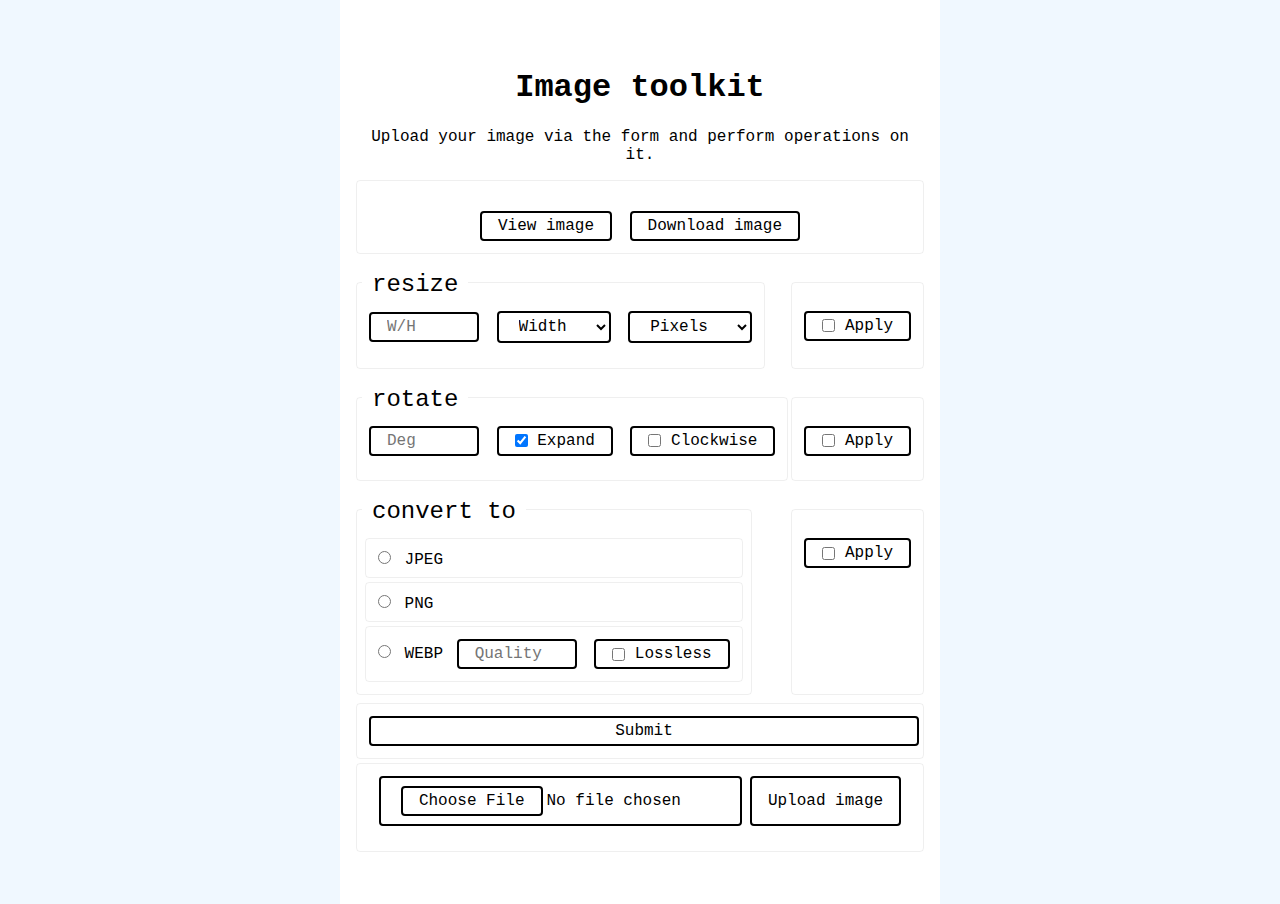
==== frontend/index.html @ 8d0174ed "Add format conversion to the frontend." ====
<!DOCTYPE html>
<html lang="en">
<head>
    <meta charset="UTF-8">
    <meta name="viewport" content="width=device-width, initial-scale=1.0">
    <title>Image toolkit</title>
    <link href="style.css" rel="stylesheet">
</head>
<body>
    <div id="page-wrapper">
        <h1>Image toolkit</h1>
        <div>
            <p>Upload your image via the form and perform operations on it.</p>
        </div>

        <div class="form-wrapper">
            <img id="image-preview">
            <div>
                <a class="btn btn-hover" id="image-view-btn" target="_blank">View image</a>
                <a class="btn btn-hover" id="image-download-btn" download>Download image</a>
            </div>
        </div>

        <form id="image-process">
            <div class="operations-wrapper" id="resize-wrapper">
                <div class="form-wrapper form-wrapper-caption">
                    <h2 class="operations-headline">resize</h2>
                    <input type="number" min="1" name="resize_size" placeholder="W/H">
                    <select name="resize_dimension">
                        <option value="width">Width</option>
                        <option value="height">Height</option>
                    </select>
                    <select name="resize_unit">
                        <option value="px">Pixels</option>
                        <option value="%">Percent</option>
                    </select>
                    <div class="form-error"></div>
                </div>
                <div class="form-wrapper form-wrapper-caption">
                    <div class="checkbox-wrapper">
                        <input type="checkbox" name="resize" id="resize">
                        <label for="resize">Apply</label>
                    </div>
                </div>
            </div>
            
            <div class="operations-wrapper" id="rotate-wrapper">
                <div class="form-wrapper form-wrapper-caption">
                    <h2 class="operations-headline">rotate</h2>
                    <input type="number" min="-360" max="360" step=".1" name="rotate_degrees" placeholder="Deg">
                    <div class="checkbox-wrapper">
                        <input type="checkbox" name="rotate_expand" id="rotate_expand" checked>
                    <label for="rotate_expand">Expand</label>
                    </div>
                    <div class="checkbox-wrapper">
                        <input type="checkbox" name="rotate_clockwise" id="rotate_clockwise">
                        <label for="rotate_clockwise">Clockwise</label>
                    </div>
                    <div class="form-error"></div>
                </div>
                <div class="form-wrapper form-wrapper-caption">
                    <div class="checkbox-wrapper">
                        <input type="checkbox" name="rotate" id="rotate">
                        <label for="rotate">Apply</label>
                    </div>
                </div>
            </div>

            <div class="operations-wrapper" id="convert-wrapper">
                <div class="form-wrapper form-wrapper-caption">
                    <h2 class="operations-headline">convert to</h2>
                    <div class="form-wrapper">
                        <input type="radio" id="jpeg" name="convert_format" value="jpeg">
                        <label for="jpeg">JPEG</label>
                        <!-- TODO add options -->
                    </div>
                    <div class="form-wrapper">
                        <input type="radio" id="png" name="convert_format" value="png">
                        <label for="png">PNG</label>
                        <!-- TODO add options -->
                    </div>
                    <div class="form-wrapper">
                        <input type="radio" id="webp" name="convert_format" value="webp">
                        <label for="webp">WEBP</label>
                        <input type="number" min="0" max="100" id="webp_quality" name="webp_quality" placeholder="Quality">
                        <div class="checkbox-wrapper">
                            <input type="checkbox" name="webp_lossless" id="webp_lossless">
                            <label for="webp_lossless">Lossless</label>
                        </div>
                    </div>
                </div>
                <div class="form-wrapper form-wrapper-caption">
                    <div class="checkbox-wrapper">
                        <input type="checkbox" name="convert" id="convert">
                        <label for="convert">Apply</label>
                    </div>
                </div>
            </div>

            <div class="form-wrapper">
                <input class="btn btn-hover btn-fullwidth" type="submit" value="Submit">
            </div>
        </form>
        
        <div class="form-wrapper">
            <form id="image-upload-form">
                <!-- Allow some basic image tpyes for now. -->
                <input class="btn" type="file" name="original_image" accept="image/png, image/jpeg, image/bmp, image/webp" required>
                <input class="btn btn-hover" type="submit" value="Upload image">
                <div class="form-error"></div>
            </form>
        </div>
    </div>
    <script src="script.js"></script>
</body>
</html>
---- frontend/style.css ----
* {
    box-sizing: border-box;
}

body {
    min-height: 100vh;
    margin: 0;
    padding: 0;
    background-color: aliceblue;
    font-family: 'Courier New', Courier, monospace;
}

img {
    max-width: 100%;
}

#page-wrapper {
    margin: 0 auto;
    padding: 3em 1em;
    max-width: 600px;
    min-height: 100vh;
    background-color: white;
    text-align: center;
}

.form-wrapper {
    padding: 0.5em;
    margin: 0.25em 0;
    border-radius: 0.25em;
    border: 1px solid #80808021;
}

.form-wrapper-caption {
    text-align: start;
    position: relative;
    padding: 1.5em 0.5em 0.5em;
    margin: 1.5em 0 0.25em;
}

input,
button,
a.btn,
input[type="file"]::file-selector-button,
select,
.checkbox-wrapper {
    display: inline-block;
    background-color: white;
    border: 2px solid black;
    border-radius: 0.25em;
    padding: 0.25em 1em;
    margin: 0.25em;
    color: black;
    text-decoration: none;
    font-family: 'Courier New', Courier, monospace;
    font-size: 1em;
}

input[type="number"] {
    max-width: 110px;
}

.checkbox-wrapper input {
    margin: 0;
    vertical-align: middle;
}

.btn, input[type="file"]::file-selector-button {
    cursor: pointer;
}

.btn-hover:hover, input[type="file"]::file-selector-button:hover {
    background-color: black;
    color: white;
}

#image-upload-form {
    display: flex;
    justify-content: center;
    flex-wrap: wrap;
}

.btn-fullwidth {
    width: 100%;
}

.operations-wrapper {
    display: flex;
    flex-wrap: nowrap;
    align-content: center;
    justify-content: space-between;
    align-items: stretch;
}

h2.operations-headline {
    margin: 0;
    font-size: 1.5em;
    font-weight: normal;
    position: absolute;
    top: -12px;
    left: 5px;
    background: white;
    padding: 0 10px;
    pointer-events: none;
}

.form-error {
    width: 100%;
    text-align: start;
    padding: 0.5em;
    font-size: 0.8em;
    color: red;
}

#webp_quality {
    min-width: 120px;
    max-width: 120px;
}
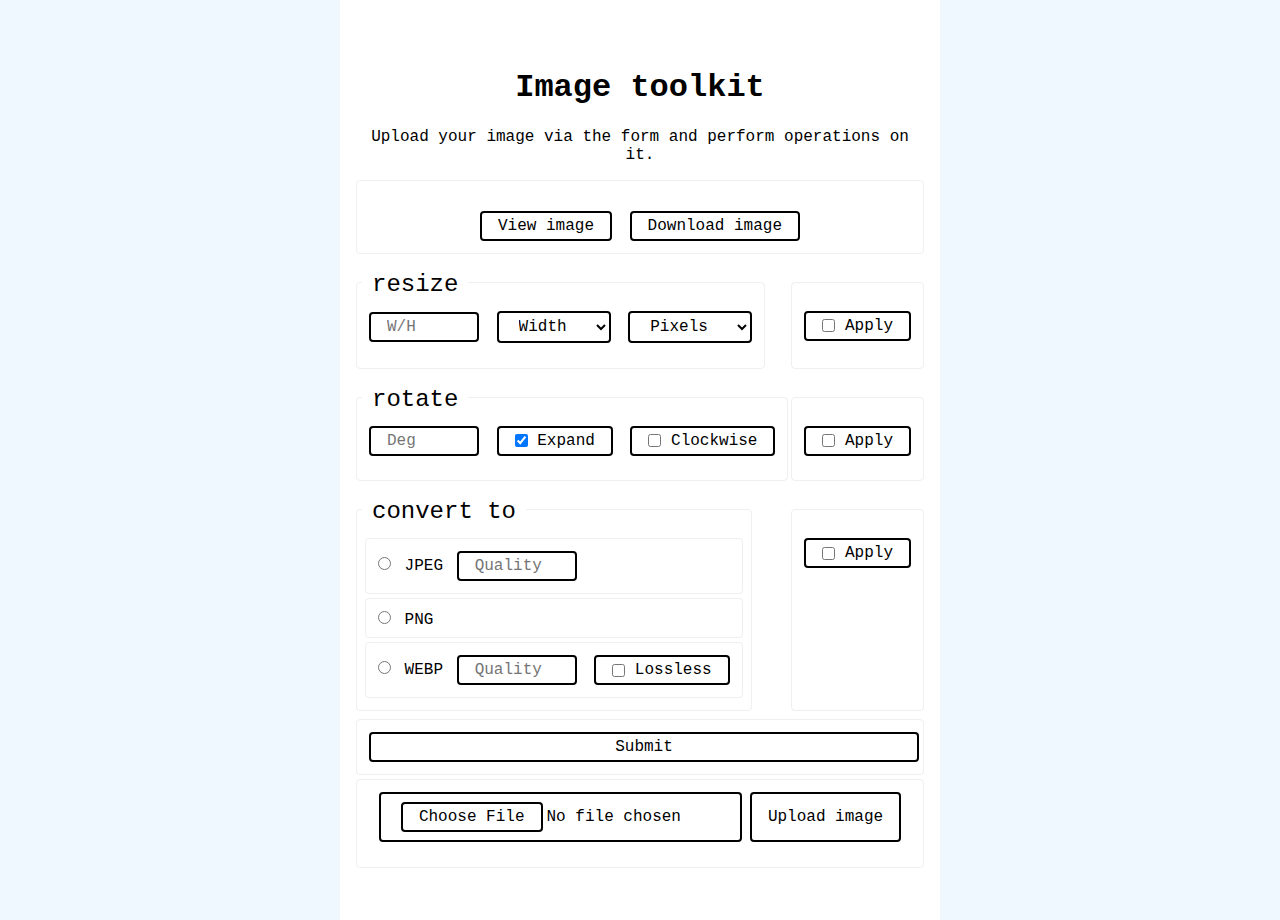
==== commit 8b5dfa07: "Make jpeg conversion work on the frontend." ====
--- a/frontend/index.html
+++ b/frontend/index.html
@@ -72,7 +72,7 @@
                     <div class="form-wrapper">
                         <input type="radio" id="jpeg" name="convert_format" value="jpeg">
                         <label for="jpeg">JPEG</label>
-                        <!-- TODO add options -->
+                        <input type="number" min="0" max="95" id="jpeg_quality" name="jpeg_quality" placeholder="Quality">
                     </div>
                     <div class="form-wrapper">
                         <input type="radio" id="png" name="convert_format" value="png">
--- a/frontend/style.css
+++ b/frontend/style.css
@@ -111,7 +111,7 @@
     color: red;
 }
 
-#webp_quality {
+#webp_quality, #jpeg_quality {
     min-width: 120px;
     max-width: 120px;
 }
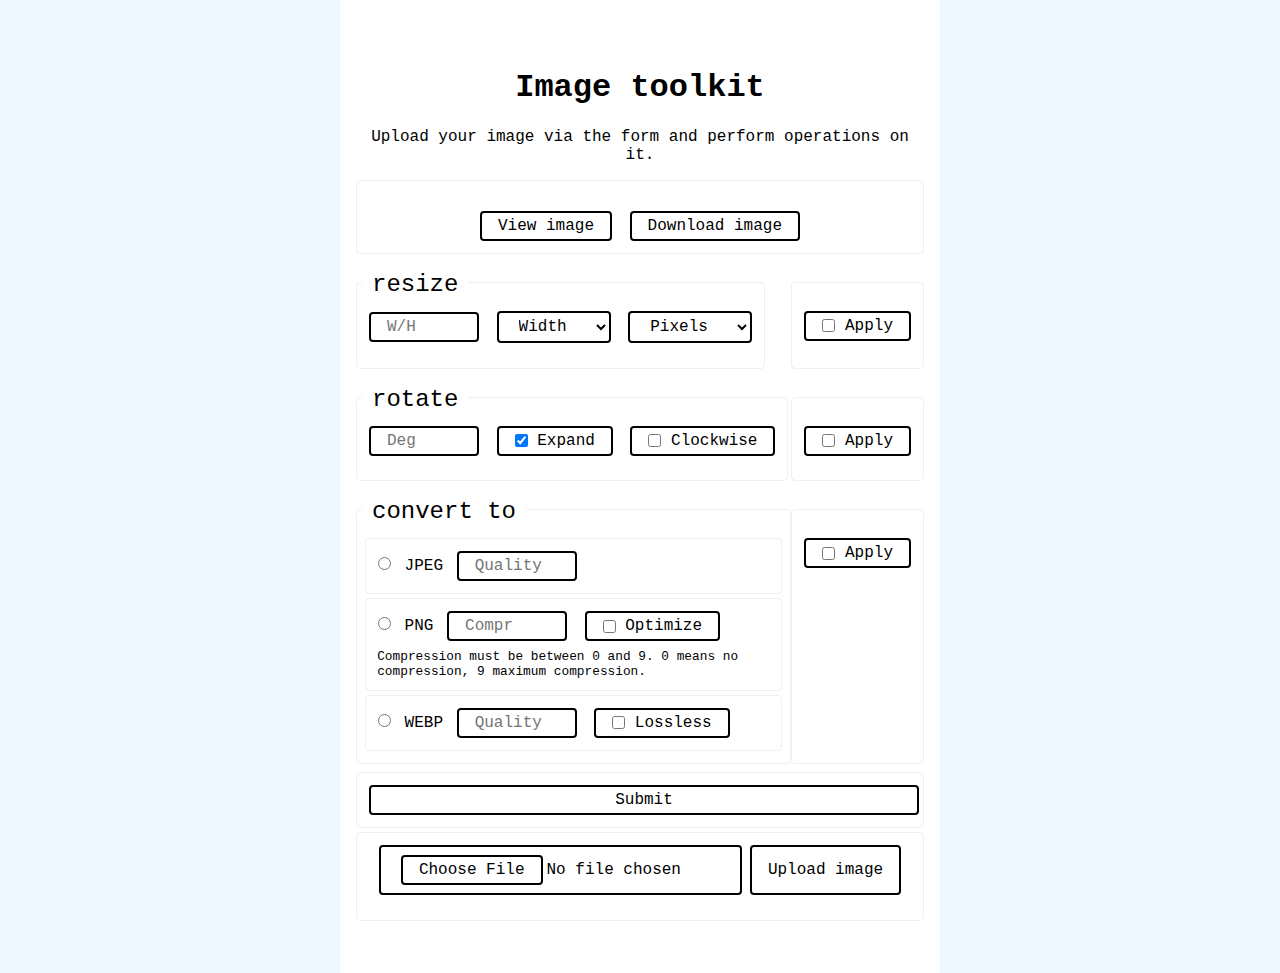
==== commit 0f688b86: "Add png options to frontend." ====
--- a/frontend/index.html
+++ b/frontend/index.html
@@ -36,7 +36,7 @@
                     </select>
                     <div class="form-error"></div>
                 </div>
-                <div class="form-wrapper form-wrapper-caption">
+                <div class="form-wrapper form-wrapper-caption operation-btn">
                     <div class="checkbox-wrapper">
                         <input type="checkbox" name="resize" id="resize">
                         <label for="resize">Apply</label>
@@ -58,7 +58,7 @@
                     </div>
                     <div class="form-error"></div>
                 </div>
-                <div class="form-wrapper form-wrapper-caption">
+                <div class="form-wrapper form-wrapper-caption operation-btn">
                     <div class="checkbox-wrapper">
                         <input type="checkbox" name="rotate" id="rotate">
                         <label for="rotate">Apply</label>
@@ -77,7 +77,14 @@
                     <div class="form-wrapper">
                         <input type="radio" id="png" name="convert_format" value="png">
                         <label for="png">PNG</label>
-                        <!-- TODO add options -->
+                        <input type="number" min="0" max="9" id="png_quality" name="png_quality" placeholder="Compr">
+                        <div class="checkbox-wrapper">
+                            <input type="checkbox" name="png_optimize" id="png_optimize">
+                            <label for="png_optimize">Optimize</label>
+                        </div>
+                        <div class="text-small">
+                            Compression must be between 0 and 9. 0 means no compression, 9 maximum compression.
+                        </div>
                     </div>
                     <div class="form-wrapper">
                         <input type="radio" id="webp" name="convert_format" value="webp">
@@ -89,7 +96,7 @@
                         </div>
                     </div>
                 </div>
-                <div class="form-wrapper form-wrapper-caption">
+                <div class="form-wrapper form-wrapper-caption operation-btn">
                     <div class="checkbox-wrapper">
                         <input type="checkbox" name="convert" id="convert">
                         <label for="convert">Apply</label>
--- a/frontend/style.css
+++ b/frontend/style.css
@@ -111,7 +111,16 @@
     color: red;
 }
 
-#webp_quality, #jpeg_quality {
+#webp_quality, #jpeg_quality, #png_quality {
     min-width: 120px;
     max-width: 120px;
 }
+
+.text-small {
+    font-size: 0.8em;
+    padding: 0.25em;
+}
+
+.operation-btn {
+    flex-shrink: 0;
+}
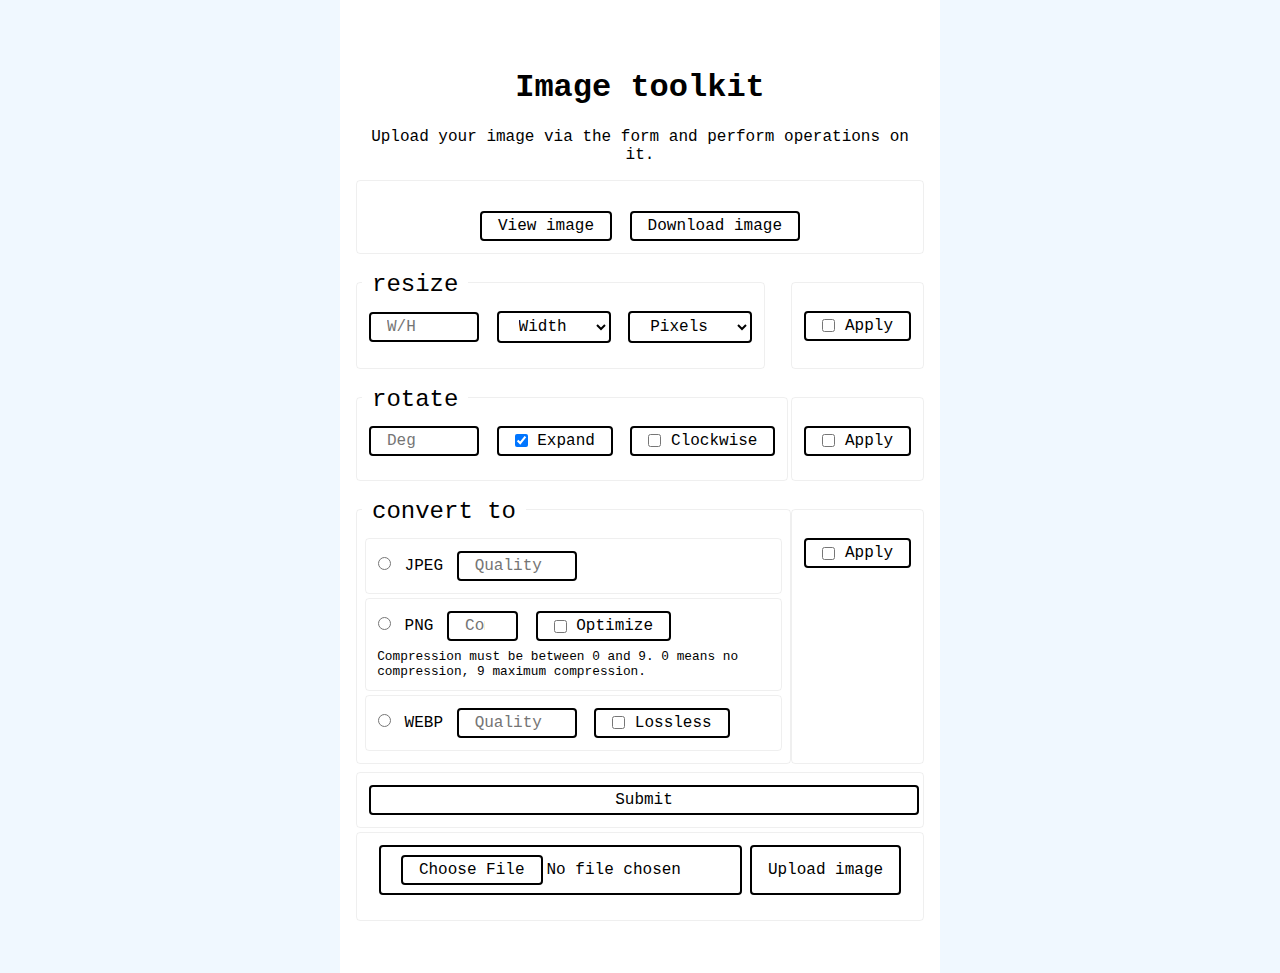
==== commit d08b5ac1: "Make png conversion work on the frontend." ====
--- a/frontend/index.html
+++ b/frontend/index.html
@@ -77,7 +77,7 @@
                     <div class="form-wrapper">
                         <input type="radio" id="png" name="convert_format" value="png">
                         <label for="png">PNG</label>
-                        <input type="number" min="0" max="9" id="png_quality" name="png_quality" placeholder="Compr">
+                        <input type="number" min="0" max="9" id="png_compression" name="png_compression" placeholder="Compr">
                         <div class="checkbox-wrapper">
                             <input type="checkbox" name="png_optimize" id="png_optimize">
                             <label for="png_optimize">Optimize</label>
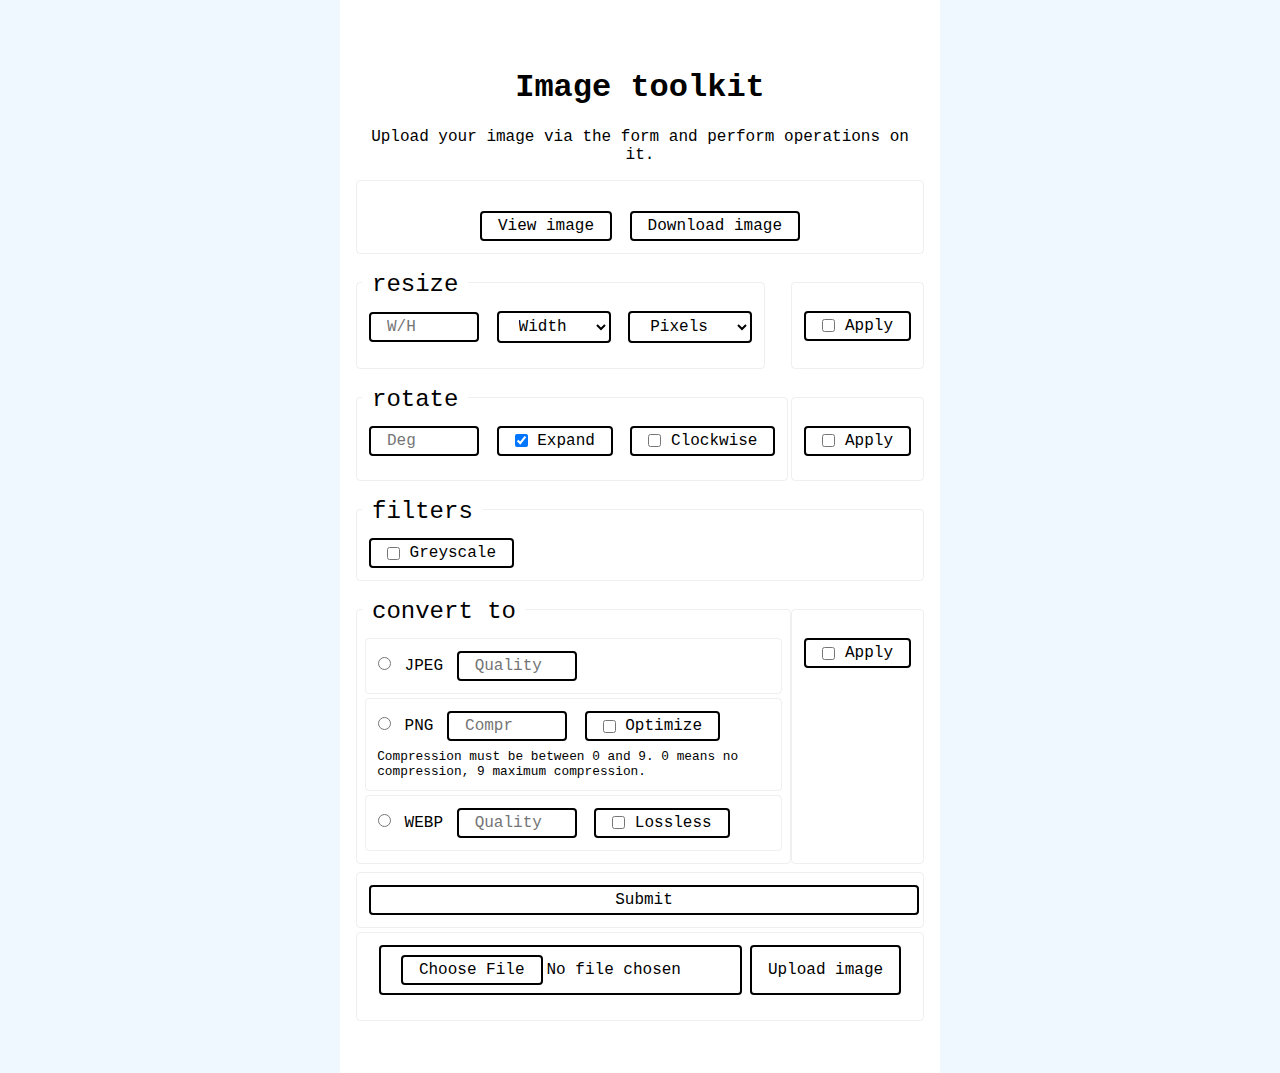
==== commit 78d5cb8b: "Add greyscale filter to the frontend." ====
--- a/frontend/index.html
+++ b/frontend/index.html
@@ -66,6 +66,16 @@
                 </div>
             </div>
 
+            <div class="operations-wrapper" id="filter-wrapper">
+                <div class="form-wrapper form-wrapper-caption full-width">
+                    <h2 class="operations-headline">filters</h2>
+                    <div class="checkbox-wrapper">
+                        <input type="checkbox" name="filter_greyscale" id="filter_greyscale">
+                        <label for="filter_greyscale">Greyscale</label>
+                    </div>
+                </div>
+            </div>
+
             <div class="operations-wrapper" id="convert-wrapper">
                 <div class="form-wrapper form-wrapper-caption">
                     <h2 class="operations-headline">convert to</h2>
--- a/frontend/style.css
+++ b/frontend/style.css
@@ -111,7 +111,7 @@
     color: red;
 }
 
-#webp_quality, #jpeg_quality, #png_quality {
+#webp_quality, #jpeg_quality, #png_compression {
     min-width: 120px;
     max-width: 120px;
 }
@@ -124,3 +124,7 @@
 .operation-btn {
     flex-shrink: 0;
 }
+
+.full-width {
+    width: 100%;
+}
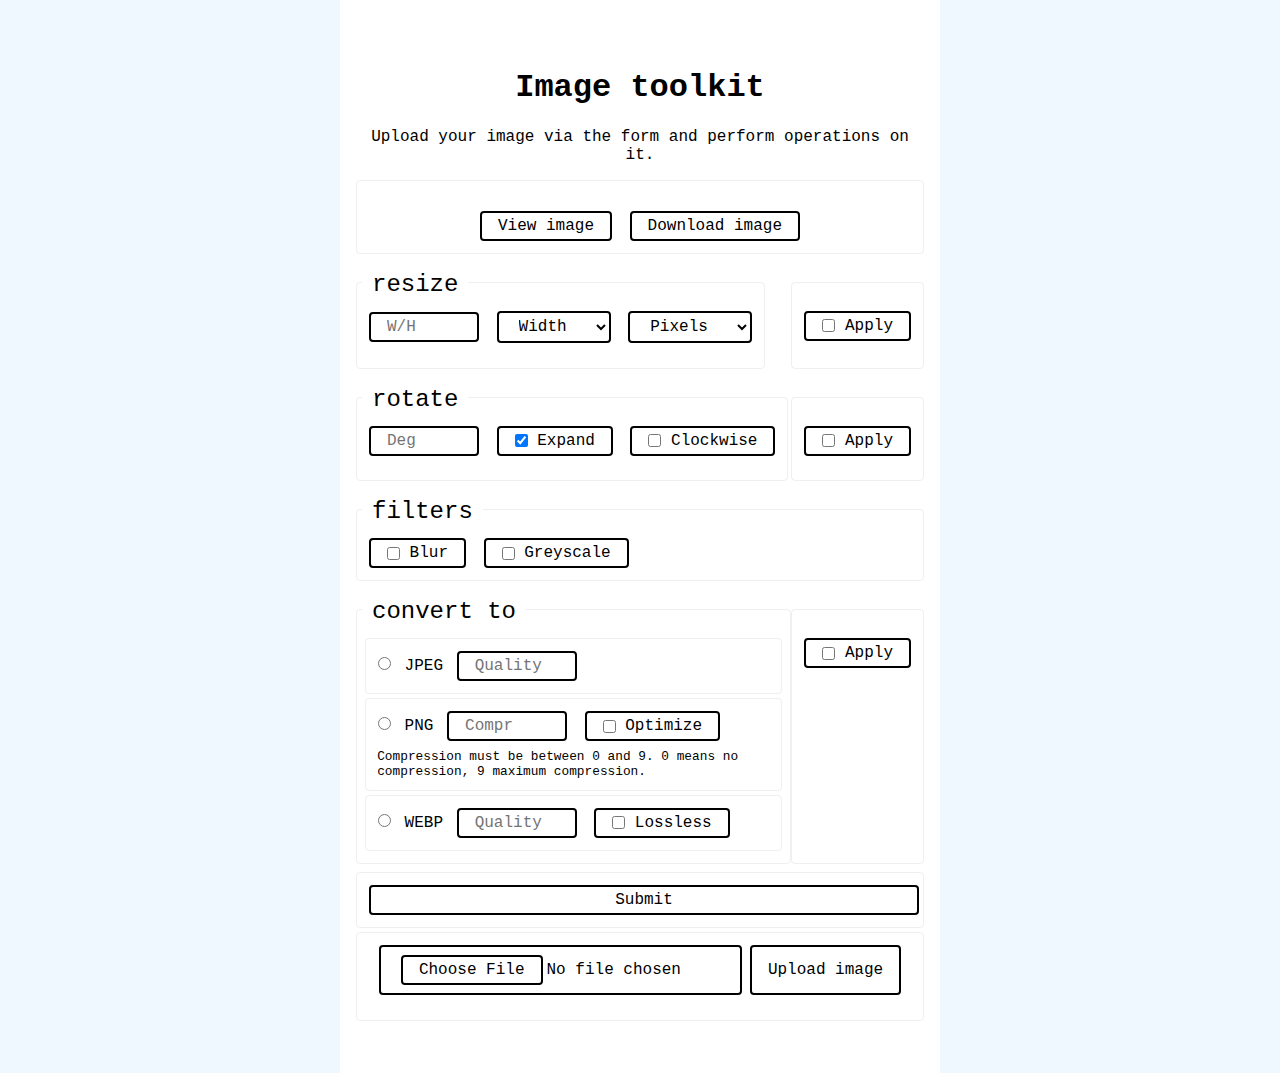
==== commit b4415133: "Add blur filter to the frontend." ====
--- a/frontend/index.html
+++ b/frontend/index.html
@@ -70,6 +70,10 @@
                 <div class="form-wrapper form-wrapper-caption full-width">
                     <h2 class="operations-headline">filters</h2>
                     <div class="checkbox-wrapper">
+                        <input type="checkbox" name="filter_blur" id="filter_blur">
+                        <label for="filter_blur">Blur</label>
+                    </div>
+                    <div class="checkbox-wrapper">
                         <input type="checkbox" name="filter_greyscale" id="filter_greyscale">
                         <label for="filter_greyscale">Greyscale</label>
                     </div>
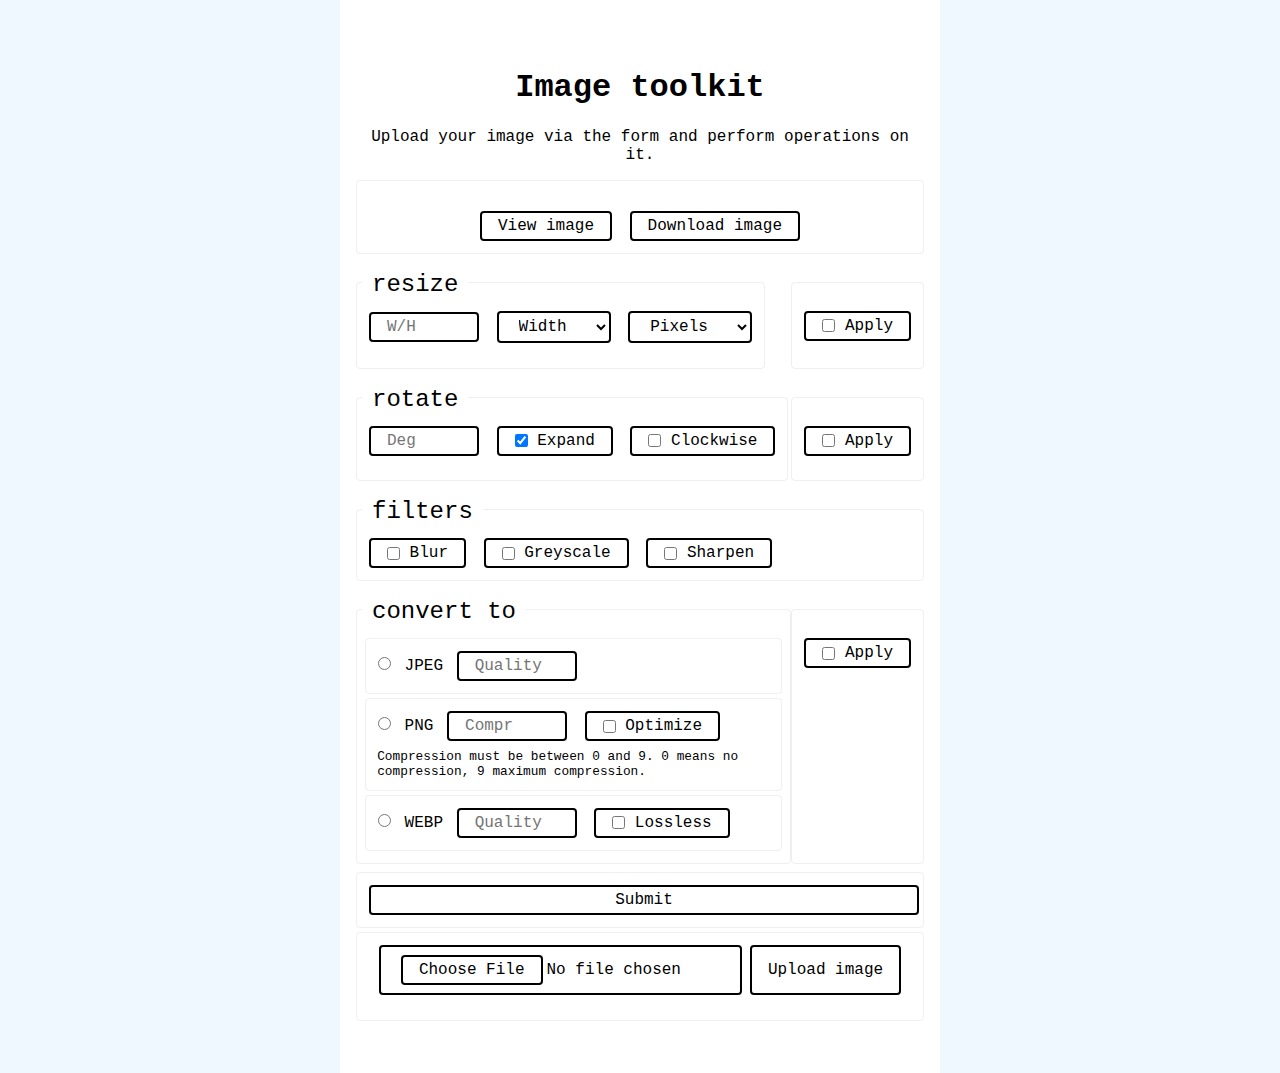
==== commit 017e8c33: "Add sharpen filter to frontend and backend." ====
--- a/frontend/index.html
+++ b/frontend/index.html
@@ -77,6 +77,10 @@
                         <input type="checkbox" name="filter_greyscale" id="filter_greyscale">
                         <label for="filter_greyscale">Greyscale</label>
                     </div>
+                    <div class="checkbox-wrapper">
+                        <input type="checkbox" name="filter_sharpen" id="filter_sharpen">
+                        <label for="filter_sharpen">Sharpen</label>
+                    </div>
                 </div>
             </div>
 
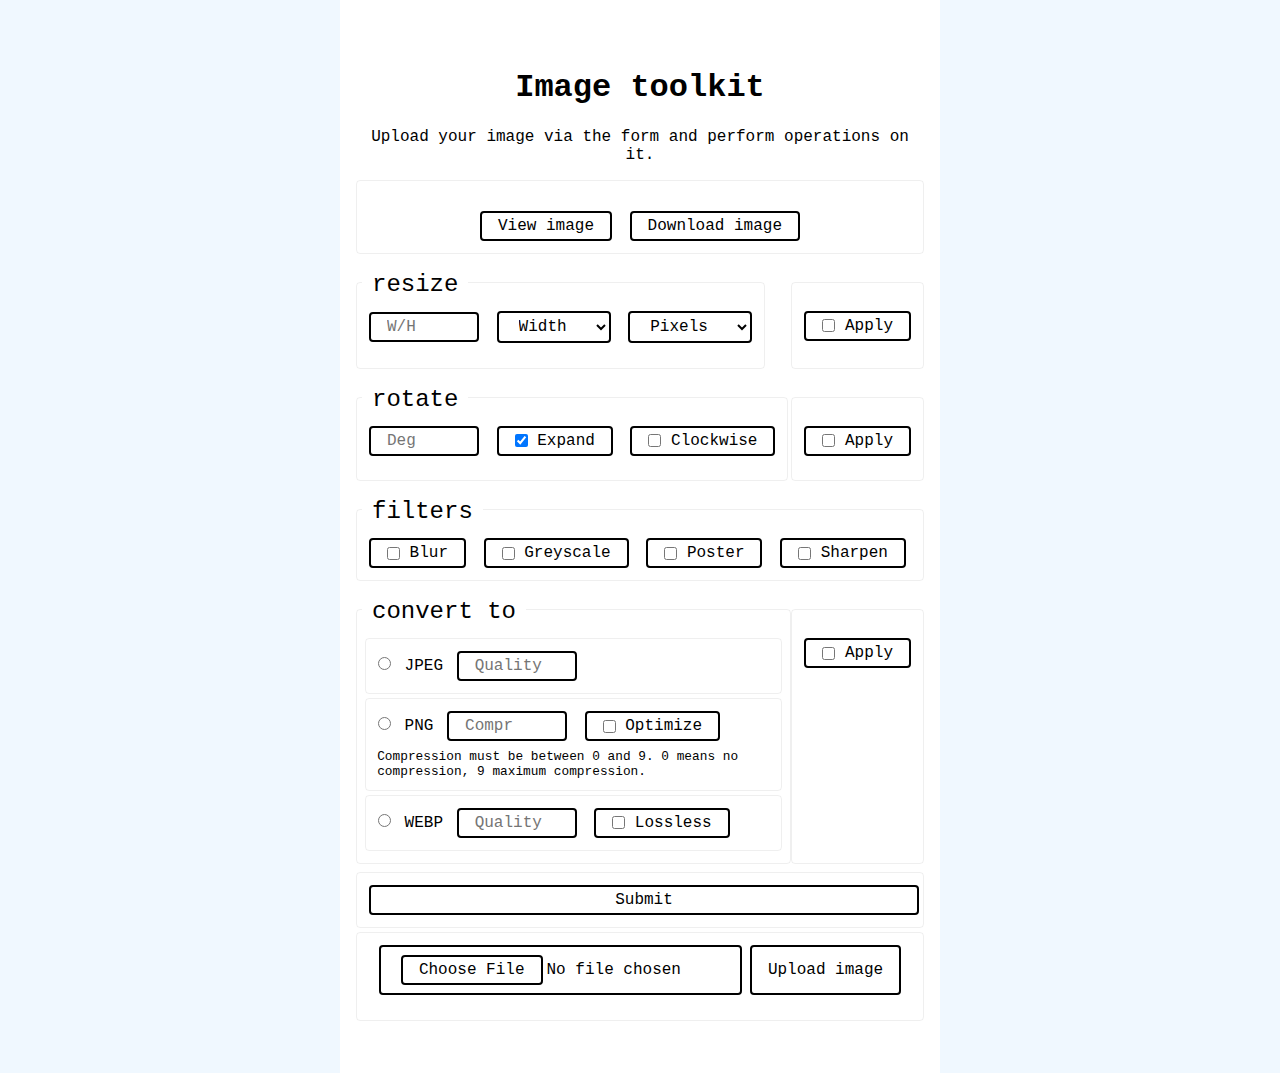
==== commit 69aa6380: "Add a posterize filter." ====
--- a/frontend/index.html
+++ b/frontend/index.html
@@ -78,6 +78,10 @@
                         <label for="filter_greyscale">Greyscale</label>
                     </div>
                     <div class="checkbox-wrapper">
+                        <input type="checkbox" name="filter_poster" id="filter_poster">
+                        <label for="filter_poster">Poster</label>
+                    </div>
+                    <div class="checkbox-wrapper">
                         <input type="checkbox" name="filter_sharpen" id="filter_sharpen">
                         <label for="filter_sharpen">Sharpen</label>
                     </div>
